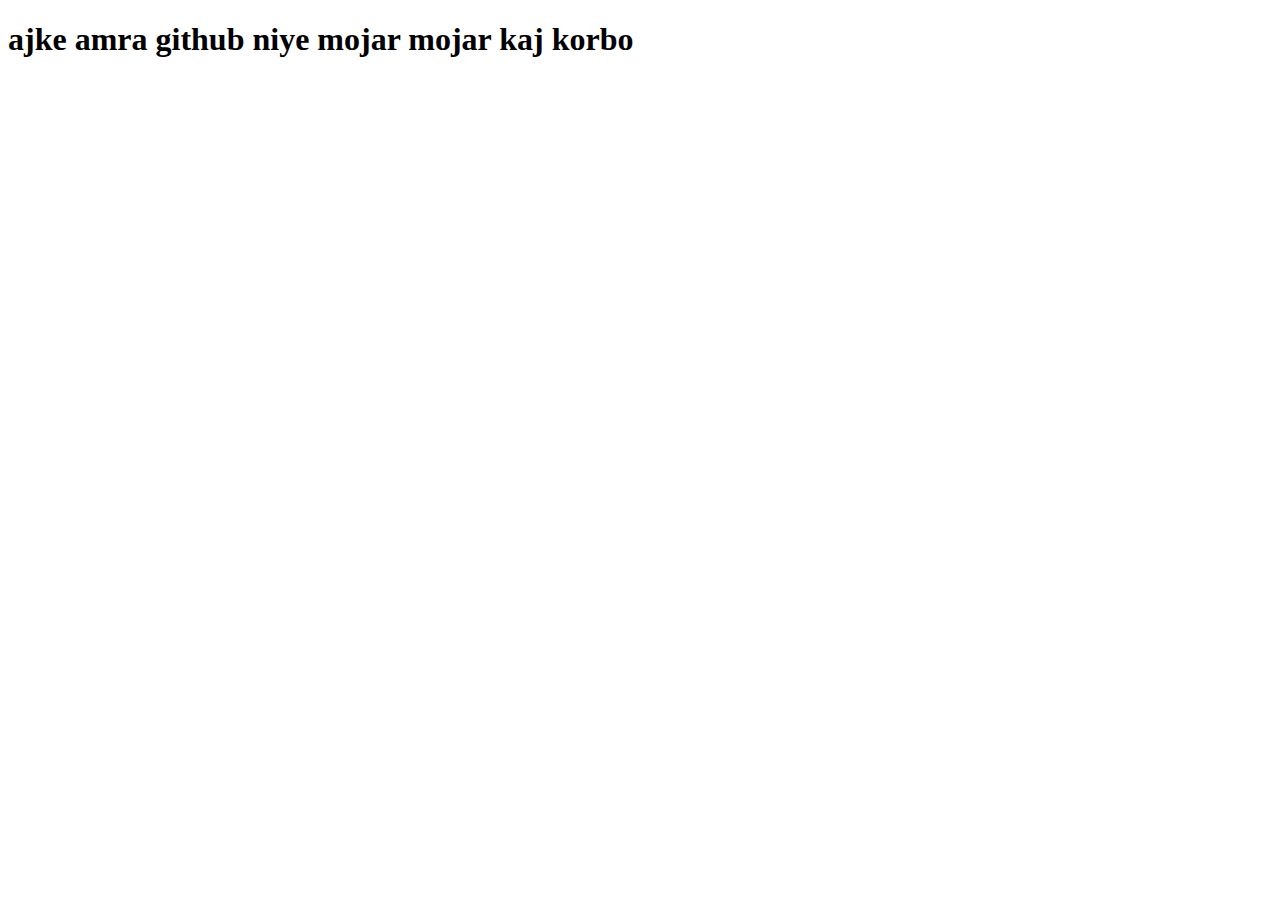
==== index.html @ 0ce28b6e "i am shawon" ====
<!DOCTYPE html>
<html lang="en">
<head>
    <meta charset="UTF-8">
    <meta name="viewport" content="width=device-width, initial-scale=1.0">
    <title>Github</title>
</head>
<body>
    <h1>ajke amra github niye mojar mojar kaj korbo</h1>
</body>
</html>
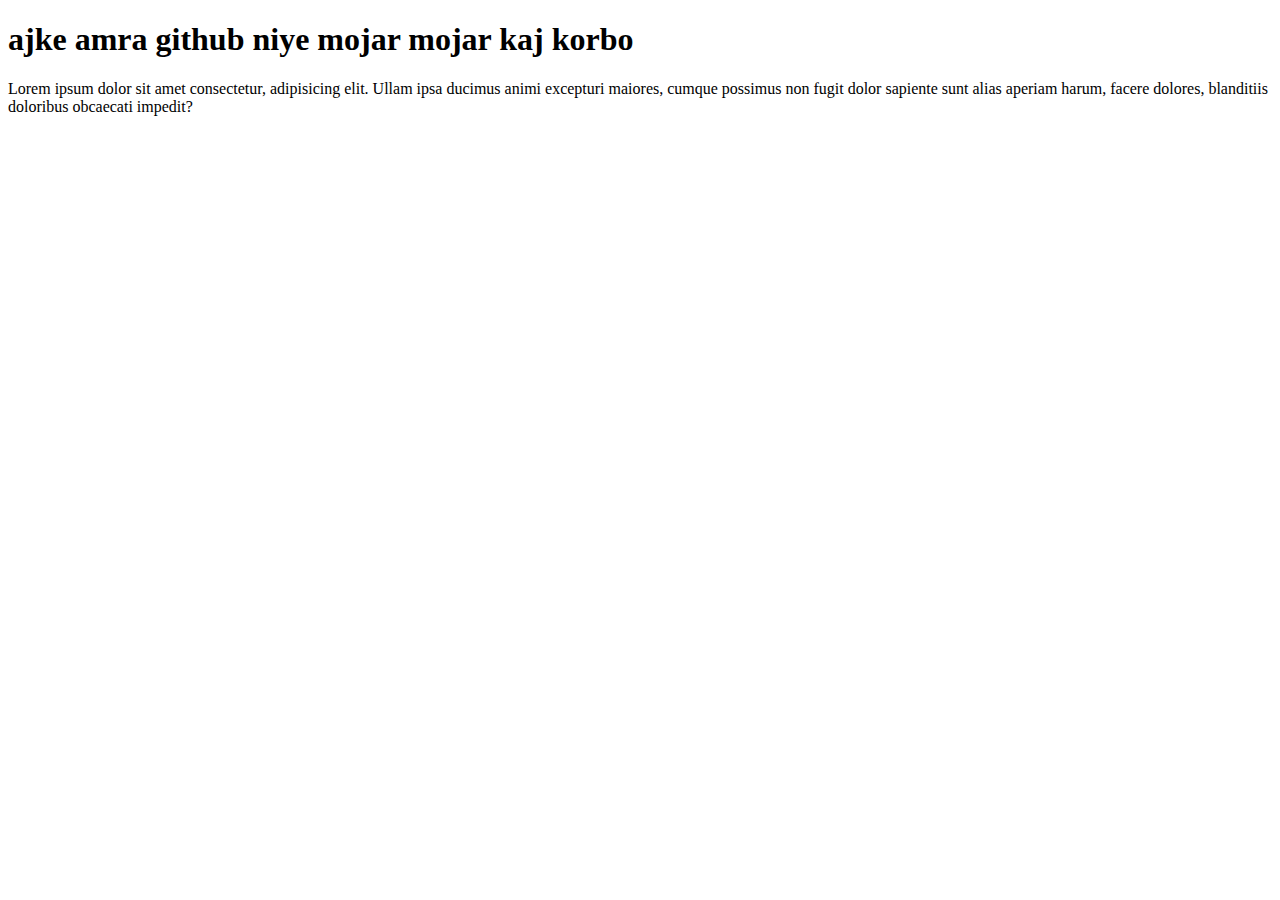
==== commit eca43fce: "ame second commit" ====
--- a/index.html
+++ b/index.html
@@ -7,5 +7,6 @@
 </head>
 <body>
     <h1>ajke amra github niye mojar mojar kaj korbo</h1>
+    <p>Lorem ipsum dolor sit amet consectetur, adipisicing elit. Ullam ipsa ducimus animi excepturi maiores, cumque possimus non fugit dolor sapiente sunt alias aperiam harum, facere dolores, blanditiis doloribus obcaecati impedit?</p>
 </body>
 </html>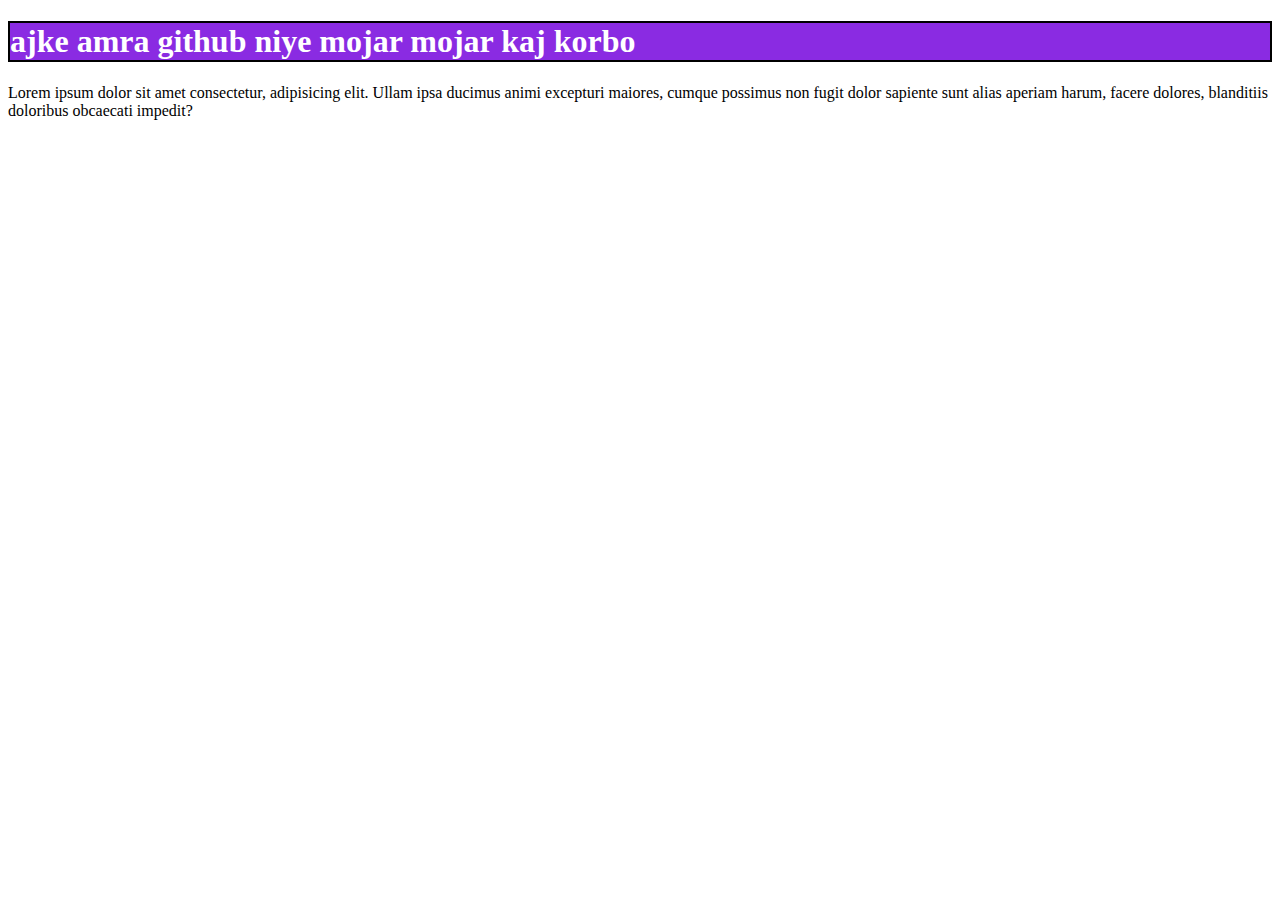
==== commit e0c6250b: "third commit korsi" ====
--- a/index.html
+++ b/index.html
@@ -4,6 +4,7 @@
     <meta charset="UTF-8">
     <meta name="viewport" content="width=device-width, initial-scale=1.0">
     <title>Github</title>
+    <link rel="stylesheet" href="/style/style.css">
 </head>
 <body>
     <h1>ajke amra github niye mojar mojar kaj korbo</h1>
--- a/style/style.css
+++ b/style/style.css
@@ -0,0 +1,5 @@
+h1{
+    background-color: blueviolet;
+    border: 2px solid black;
+    color: white;
+}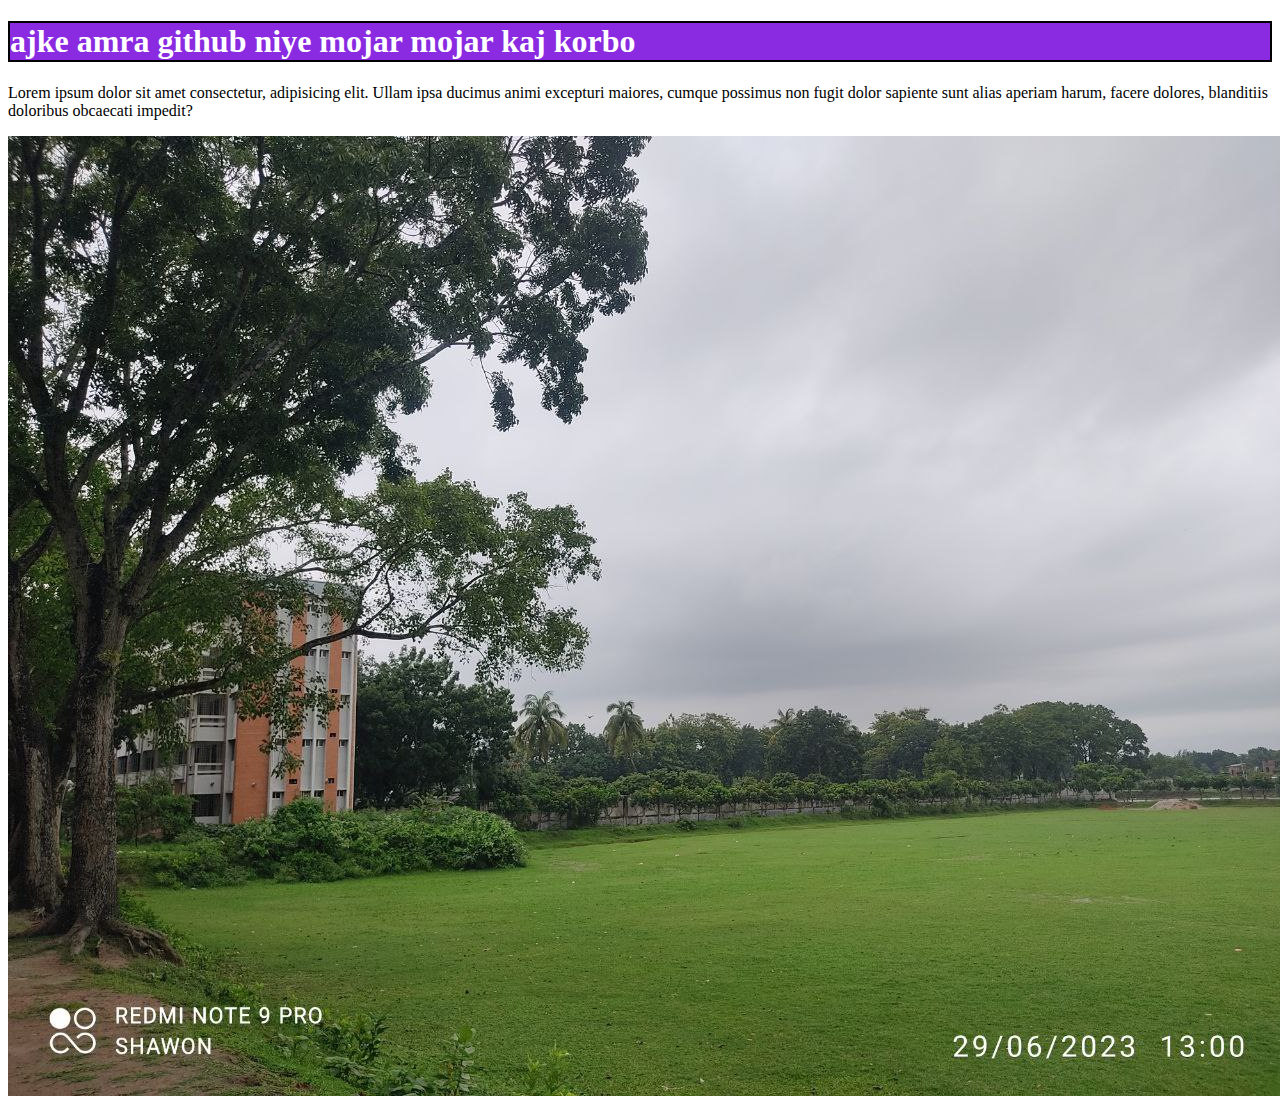
==== commit 827e28df: "fourth commitkorlam" ====
--- a/index.html
+++ b/index.html
@@ -9,5 +9,6 @@
 <body>
     <h1>ajke amra github niye mojar mojar kaj korbo</h1>
     <p>Lorem ipsum dolor sit amet consectetur, adipisicing elit. Ullam ipsa ducimus animi excepturi maiores, cumque possimus non fugit dolor sapiente sunt alias aperiam harum, facere dolores, blanditiis doloribus obcaecati impedit?</p>
+    <img src="images/child.jpg" alt="">
 </body>
 </html>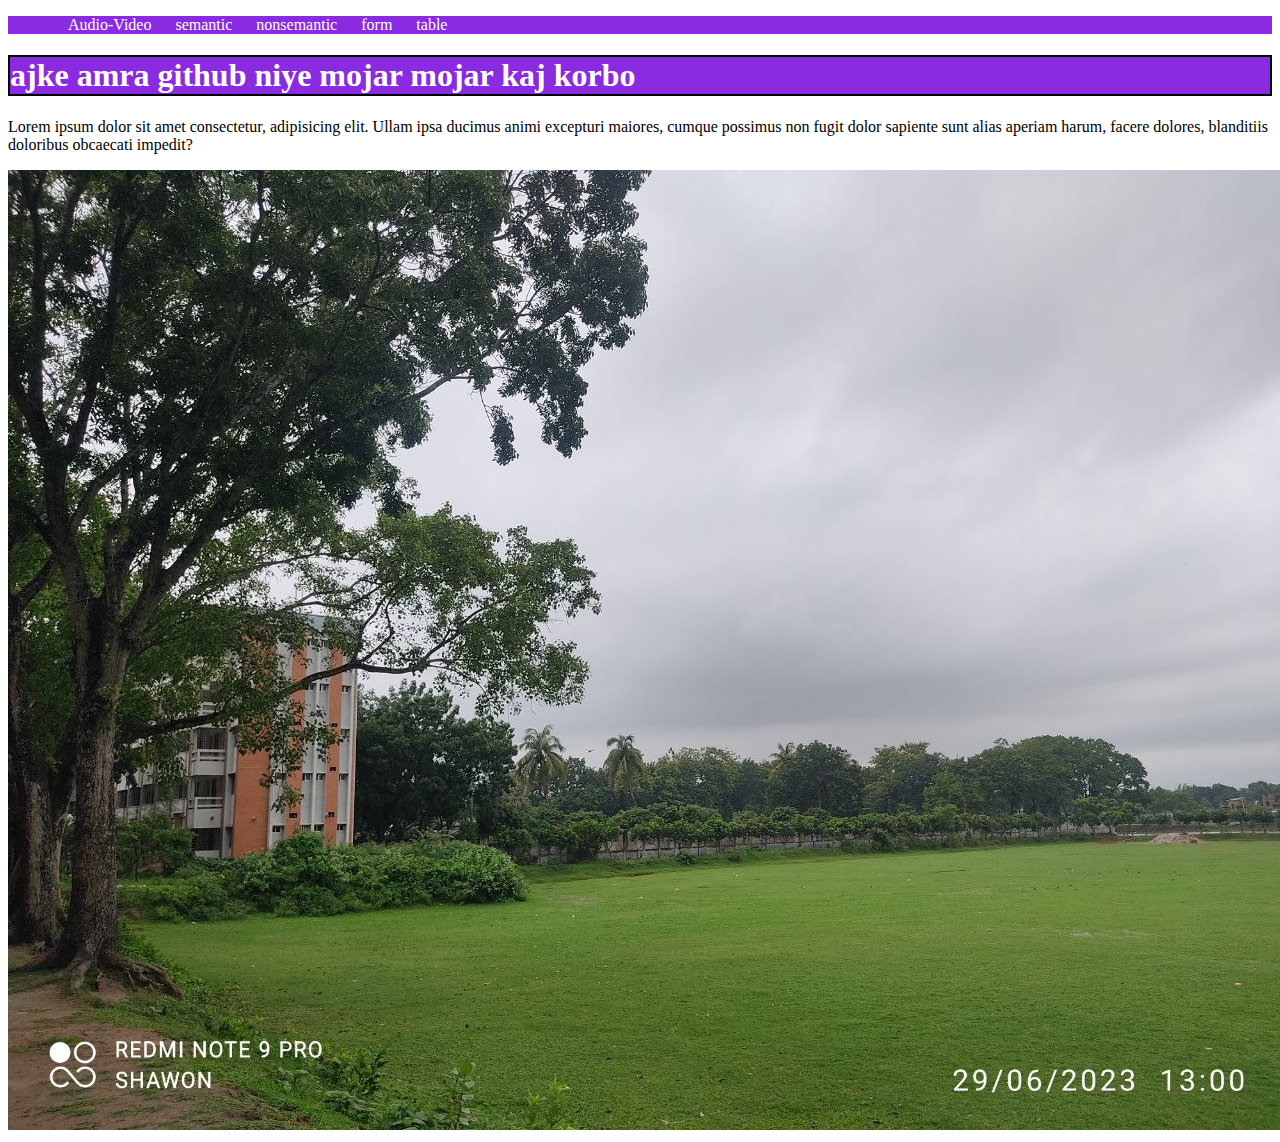
==== commit 4e3faaca: "five commit" ====
--- a/index.html
+++ b/index.html
@@ -5,8 +5,17 @@
     <meta name="viewport" content="width=device-width, initial-scale=1.0">
     <title>Github</title>
     <link rel="stylesheet" href="/style/style.css">
+
 </head>
 <body>
+   <nav>
+    <ul>
+        <li><a href="audio-video.html">Audio-Video</a></li>
+       <li><a href="semantic.html">semantic</a></li>
+       <li><a href="nonsemantic.html">nonsemantic</a></li>
+       <li><a href="form.html">form</a></li>
+       <li><a href="table.html">table</a></li>
+   </nav>
     <h1>ajke amra github niye mojar mojar kaj korbo</h1>
     <p>Lorem ipsum dolor sit amet consectetur, adipisicing elit. Ullam ipsa ducimus animi excepturi maiores, cumque possimus non fugit dolor sapiente sunt alias aperiam harum, facere dolores, blanditiis doloribus obcaecati impedit?</p>
     <img src="images/child.jpg" alt="">
--- a/style/style.css
+++ b/style/style.css
@@ -2,4 +2,27 @@
     background-color: blueviolet;
     border: 2px solid black;
     color: white;
+}
+label{
+    display: block;
+    margin-bottom: 8px;
+}
+table{
+    border-collapse: collapse;
+}
+td{
+    border: 1px solid black;
+    padding: 5px 15px;
+}
+nav{
+    background-color: blueviolet;
+}
+nav li{
+    list-style:  none;
+    display: inline;
+    margin-left: 20px;
+}
+nav a {
+    text-decoration: none;
+    color: white;
 }